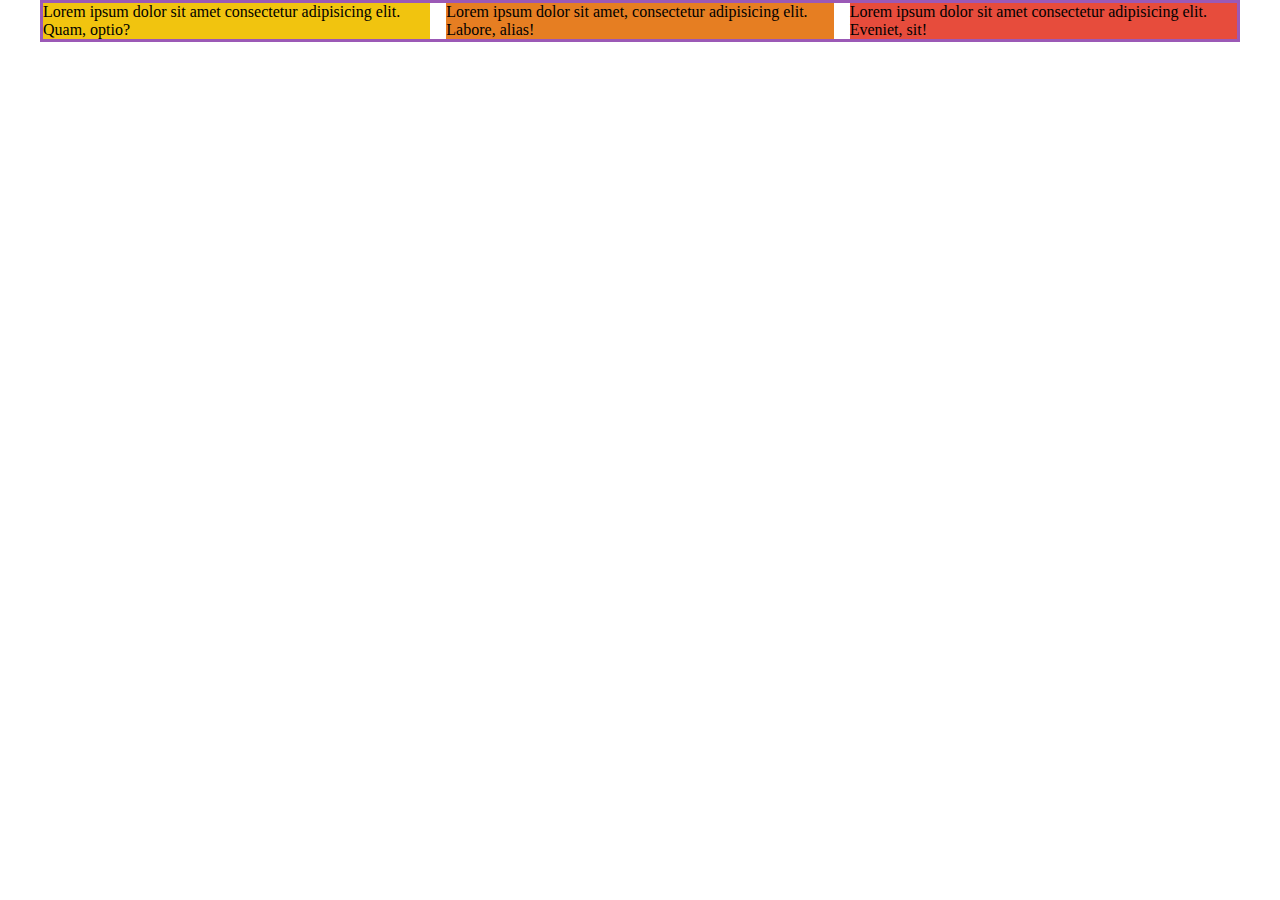
==== grid/example/index.html @ 051565c6 "grid" ====
<!DOCTYPE html>
<html lang="ru">
<head>
  <meta charset="UTF-8">
  <meta http-equiv="X-UA-Compatible" content="IE=edge">
  <meta name="viewport" content="width=device-width, initial-scale=1.0" />
  <title>Grid</title>
  <link rel="stylesheet" href="style.css">
</head>
<body>
  <div class="container">
    <div class="grid">
      <div class="grid__item grid__item--1">Lorem ipsum dolor sit amet consectetur adipisicing elit. Quam, optio?</div>
      <div class="grid__item grid__item--2">Lorem ipsum dolor sit amet, consectetur adipisicing elit. Labore, alias!</div>
      <div class="grid__item grid__item--3">Lorem ipsum dolor sit amet consectetur adipisicing elit. Eveniet, sit!</div>
    </div> <!-- .grid -->
  </div> <!-- .container -->
</body>
</html>
---- grid/example/style.css ----
body {
  margin: 0;
}
.container {
  max-width: 1200px;
  margin: 0 auto;
}

/* Grid */
.grid {
  display: grid;
  grid-template-columns: repeat(3, 1fr);
  border: 3px solid #9b59b6;
  column-gap: 16px;
}
.grid__item--1 {
  background-color: #f1c40f;
}
.grid__item--2 {
  background-color: #e67e22;
}
.grid__item--3 {
  background-color: #e74c3c;
}
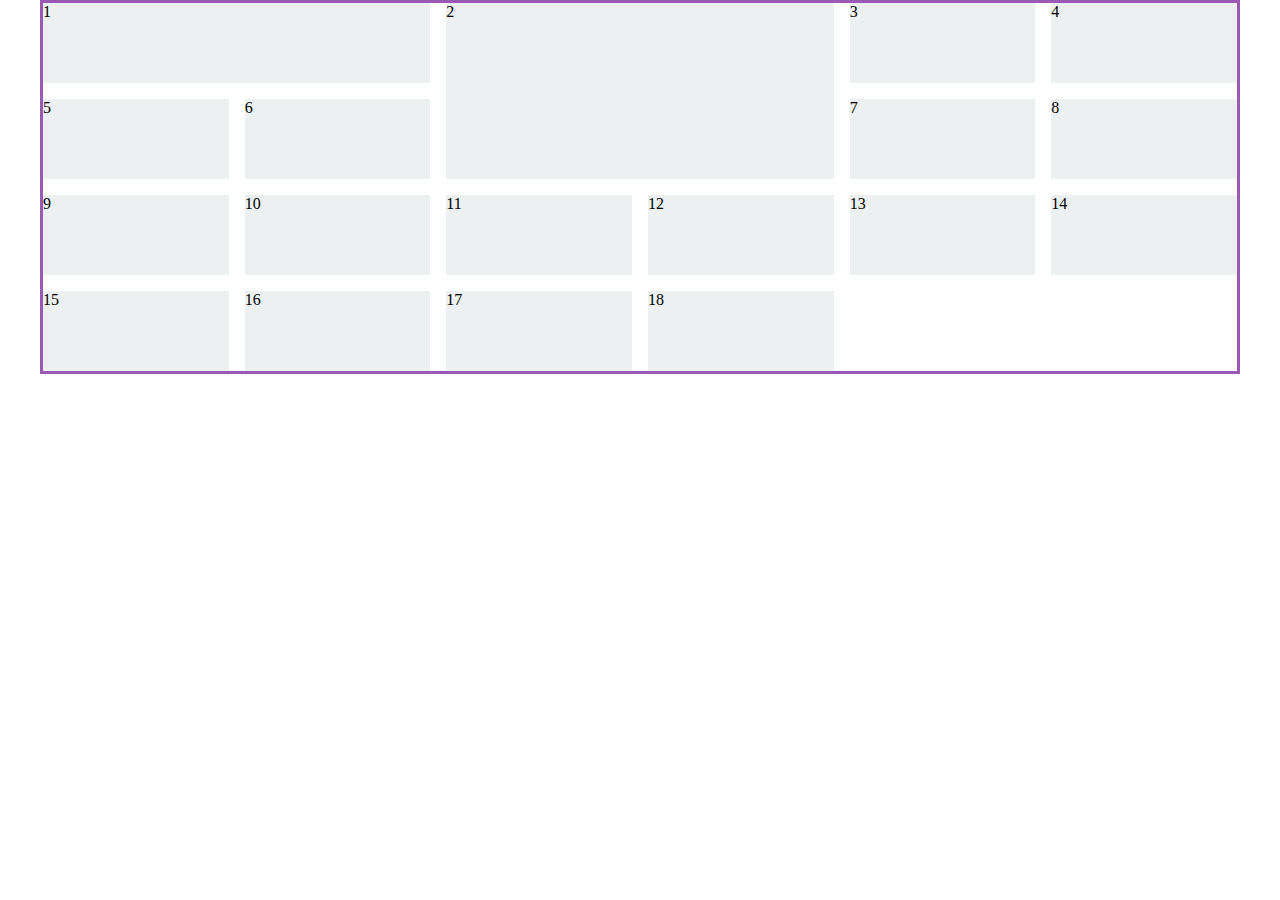
==== commit 41c6c360: "gap" ====
--- a/grid/example/index.html
+++ b/grid/example/index.html
@@ -10,9 +10,24 @@
 <body>
   <div class="container">
     <div class="grid">
-      <div class="grid__item grid__item--1">Lorem ipsum dolor sit amet consectetur adipisicing elit. Quam, optio?</div>
-      <div class="grid__item grid__item--2">Lorem ipsum dolor sit amet, consectetur adipisicing elit. Labore, alias!</div>
-      <div class="grid__item grid__item--3">Lorem ipsum dolor sit amet consectetur adipisicing elit. Eveniet, sit!</div>
+      <div class="grid__item grid__item--1">1</div>
+      <div class="grid__item grid__item--2">2</div>
+      <div class="grid__item grid__item--3">3</div>
+      <div class="grid__item grid__item--4">4</div>
+      <div class="grid__item grid__item--5">5</div>
+      <div class="grid__item grid__item--6">6</div>
+      <div class="grid__item grid__item--7">7</div>
+      <div class="grid__item grid__item--8">8</div>
+      <div class="grid__item grid__item--9">9</div>
+      <div class="grid__item grid__item--10">10</div>
+      <div class="grid__item grid__item--11">11</div>
+      <div class="grid__item grid__item--12">12</div>
+      <div class="grid__item grid__item--13">13</div>
+      <div class="grid__item grid__item--14">14</div>
+      <div class="grid__item grid__item--15">15</div>
+      <div class="grid__item grid__item--16">16</div>
+      <div class="grid__item grid__item--17">17</div>
+      <div class="grid__item grid__item--18">18</div>
     </div> <!-- .grid -->
   </div> <!-- .container -->
 </body>
--- a/grid/example/style.css
+++ b/grid/example/style.css
@@ -9,16 +9,70 @@
 /* Grid */
 .grid {
   display: grid;
-  grid-template-columns: repeat(3, 1fr);
+  grid-template-columns: repeat(6, [col] 1fr);
+  grid-template-rows: repeat(3, [row] 1fr);
   border: 3px solid #9b59b6;
-  column-gap: 16px;
+  gap: 16px;
+}
+.grid__item {
+  min-height: 80px;
 }
 .grid__item--1 {
-  background-color: #f1c40f;
+  background-color: #ecf0f1;
+  /* grid-column: 1 / 3; */
+  /* grid-column: col 1 / col 3; */
+  grid-column: span 2;
 }
 .grid__item--2 {
-  background-color: #e67e22;
+  background-color: #ecf0f1;
+  grid-column: span 2;
+  grid-row: span 2;
 }
 .grid__item--3 {
-  background-color: #e74c3c;
+  background-color: #ecf0f1;
 }
+.grid__item--4 {
+  background-color: #ecf0f1;
+}
+.grid__item--5 {
+  background-color: #ecf0f1;
+}
+.grid__item--6 {
+  background-color: #ecf0f1;
+}
+.grid__item--7 {
+  background-color: #ecf0f1;
+}
+.grid__item--8 {
+  background-color: #ecf0f1;
+}
+.grid__item--9 {
+  background-color: #ecf0f1;
+}
+.grid__item--10 {
+  background-color: #ecf0f1;
+}
+.grid__item--11 {
+  background-color: #ecf0f1;
+}
+.grid__item--12 {
+  background-color: #ecf0f1;
+}
+.grid__item--13 {
+  background-color: #ecf0f1;
+}
+.grid__item--14 {
+  background-color: #ecf0f1;
+}
+.grid__item--15 {
+  background-color: #ecf0f1;
+}
+.grid__item--16 {
+  background-color: #ecf0f1;
+}
+.grid__item--17 {
+  background-color: #ecf0f1;
+}
+.grid__item--18 {
+  background-color: #ecf0f1;
+}
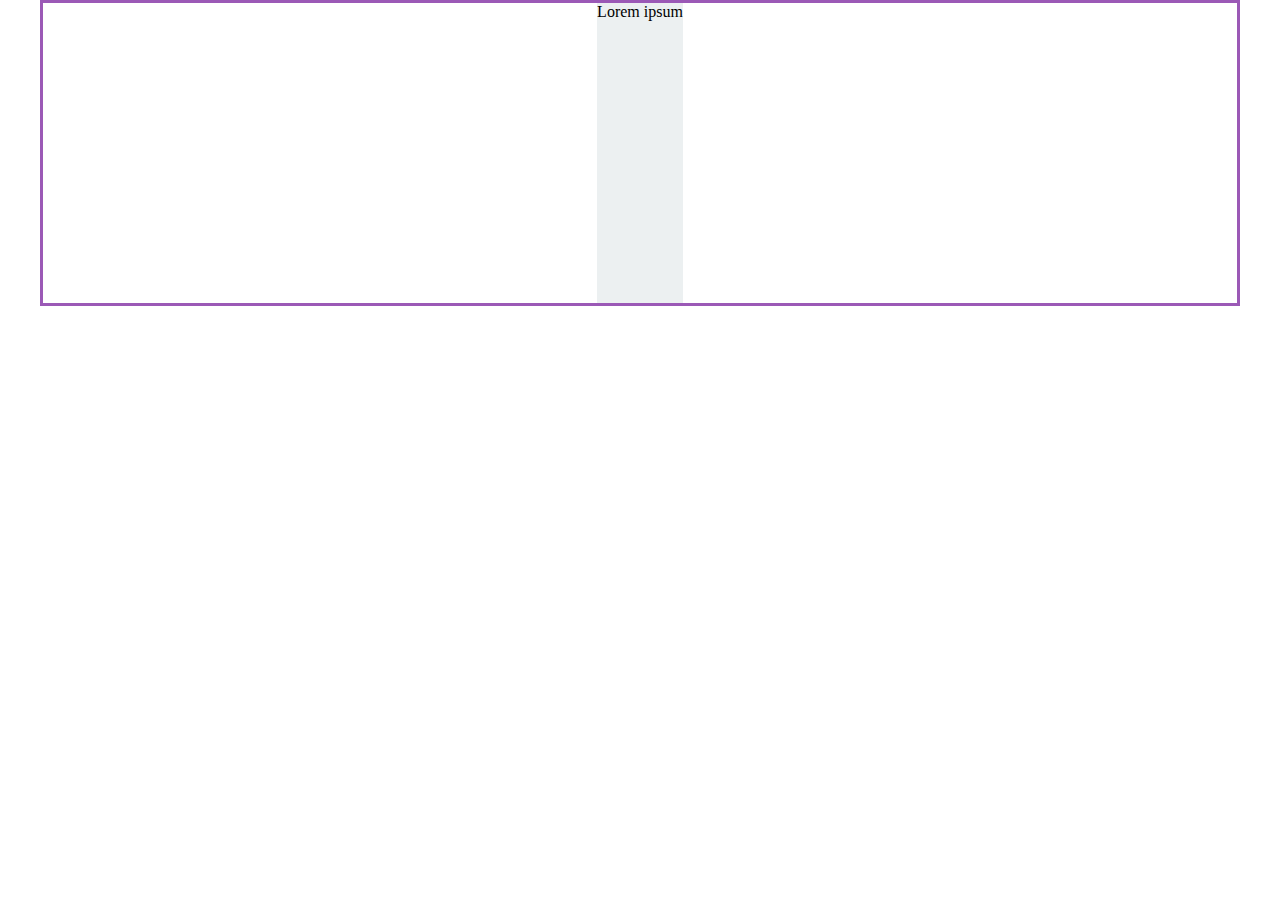
==== commit b2b84067: "Grid Elements Alignment" ====
--- a/grid/example/index.html
+++ b/grid/example/index.html
@@ -10,25 +10,10 @@
 <body>
   <div class="container">
     <div class="grid">
-      <div class="grid__item grid__item--1">1</div>
-      <div class="grid__item grid__item--2">2</div>
-      <div class="grid__item grid__item--3">3</div>
-      <div class="grid__item grid__item--4">4</div>
-      <div class="grid__item grid__item--5">5</div>
-      <div class="grid__item grid__item--6">6</div>
-      <div class="grid__item grid__item--7">7</div>
-      <div class="grid__item grid__item--8">8</div>
-      <div class="grid__item grid__item--9">9</div>
-      <div class="grid__item grid__item--10">10</div>
-      <div class="grid__item grid__item--11">11</div>
-      <div class="grid__item grid__item--12">12</div>
-      <div class="grid__item grid__item--13">13</div>
-      <div class="grid__item grid__item--14">14</div>
-      <div class="grid__item grid__item--15">15</div>
-      <div class="grid__item grid__item--16">16</div>
-      <div class="grid__item grid__item--17">17</div>
-      <div class="grid__item grid__item--18">18</div>
+      <div class="grid__item grid__item--1">
+        Lorem ipsum
+      </div>
     </div> <!-- .grid -->
   </div> <!-- .container -->
 </body>
-</html>+</html>
--- a/grid/example/style.css
+++ b/grid/example/style.css
@@ -9,27 +9,37 @@
 /* Grid */
 .grid {
   display: grid;
-  grid-template-columns: repeat(6, [col] 1fr);
-  grid-template-rows: repeat(3, [row] 1fr);
+  grid-template-columns: 1fr;
+  grid-template-rows: 300px;
+  /* align-items: center; */
+  justify-items: center;
   border: 3px solid #9b59b6;
-  gap: 16px;
 }
 .grid__item {
-  min-height: 80px;
+
 }
 .grid__item--1 {
   background-color: #ecf0f1;
-  /* grid-column: 1 / 3; */
-  /* grid-column: col 1 / col 3; */
-  grid-column: span 2;
+  /* align-self: stretch; */
+  /* align-self: start; */
+  /* align-self: end; */
+  /* align-self: center; */
+  /* justify-self: stretch; */
+  /* justify-self: start; */
+  /* justify-self: end; */
+  /* justify-self: center; */
 }
 .grid__item--2 {
   background-color: #ecf0f1;
+  /* grid-column: col 3 / col 5;
+  grid-row: row 1 / row 3; */
   grid-column: span 2;
   grid-row: span 2;
 }
 .grid__item--3 {
   background-color: #ecf0f1;
+  grid-column: span 1;
+  grid-row: span 2;
 }
 .grid__item--4 {
   background-color: #ecf0f1;
@@ -48,31 +58,14 @@
 }
 .grid__item--9 {
   background-color: #ecf0f1;
+  grid-column: span 2;
+  /* grid-row: span 1; */
 }
 .grid__item--10 {
   background-color: #ecf0f1;
+  grid-column: span 2;
+  /* grid-row: span 1; */
 }
 .grid__item--11 {
   background-color: #ecf0f1;
 }
-.grid__item--12 {
-  background-color: #ecf0f1;
-}
-.grid__item--13 {
-  background-color: #ecf0f1;
-}
-.grid__item--14 {
-  background-color: #ecf0f1;
-}
-.grid__item--15 {
-  background-color: #ecf0f1;
-}
-.grid__item--16 {
-  background-color: #ecf0f1;
-}
-.grid__item--17 {
-  background-color: #ecf0f1;
-}
-.grid__item--18 {
-  background-color: #ecf0f1;
-}
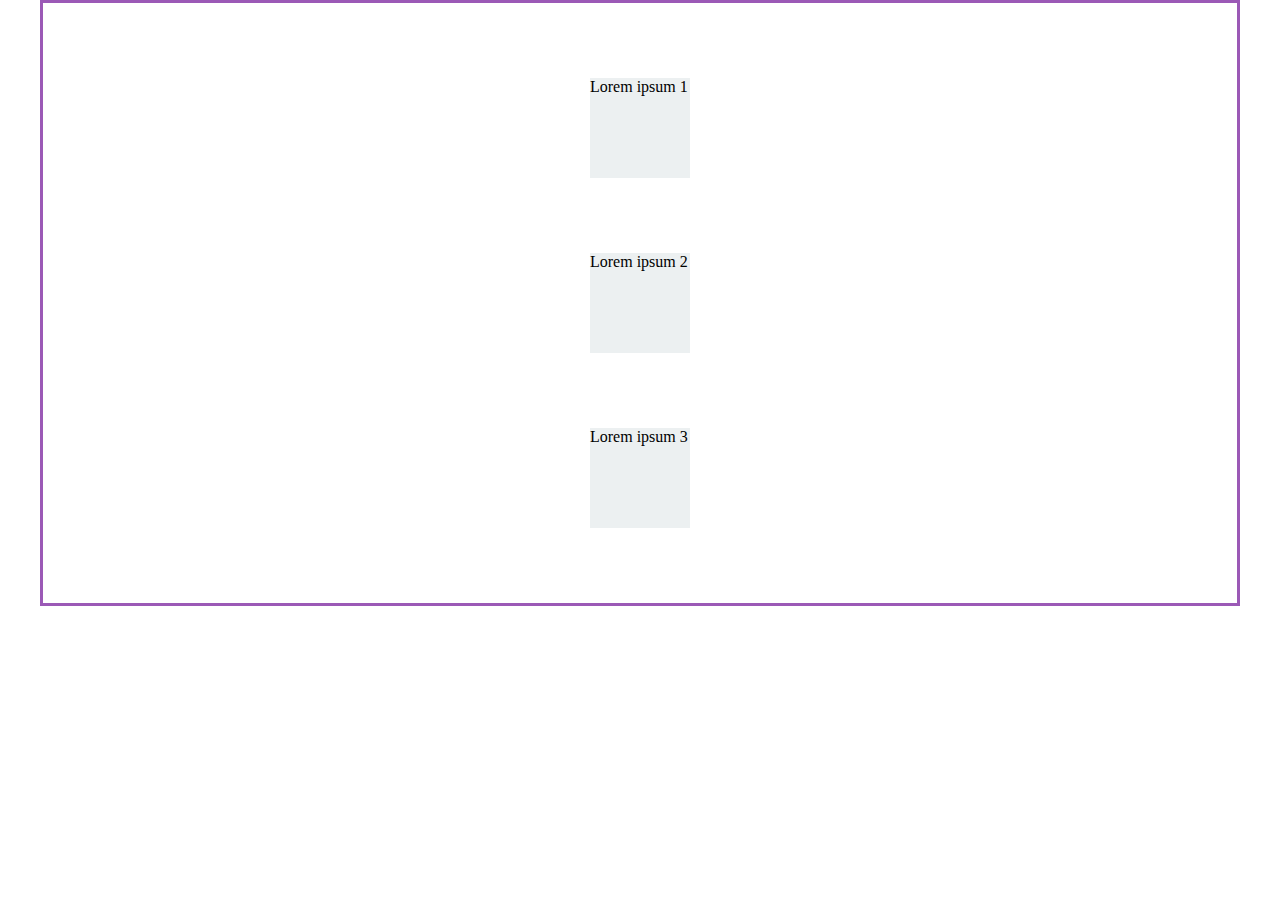
==== commit f8a96902: "alignment container" ====
--- a/grid/example/index.html
+++ b/grid/example/index.html
@@ -10,9 +10,9 @@
 <body>
   <div class="container">
     <div class="grid">
-      <div class="grid__item grid__item--1">
-        Lorem ipsum
-      </div>
+      <div class="grid__item grid__item--1">Lorem ipsum 1</div>
+      <div class="grid__item grid__item--2">Lorem ipsum 2</div>
+      <div class="grid__item grid__item--3">Lorem ipsum 3</div>
     </div> <!-- .grid -->
   </div> <!-- .container -->
 </body>
--- a/grid/example/style.css
+++ b/grid/example/style.css
@@ -9,63 +9,23 @@
 /* Grid */
 .grid {
   display: grid;
-  grid-template-columns: 1fr;
-  grid-template-rows: 300px;
-  /* align-items: center; */
-  justify-items: center;
+  height: 600px;
+  /* gap: 15px; */
   border: 3px solid #9b59b6;
+  justify-content: space-evenly;
+  align-content: space-evenly;
 }
 .grid__item {
-
+  width: 100px;
+  height: 100px;
 }
 .grid__item--1 {
   background-color: #ecf0f1;
-  /* align-self: stretch; */
-  /* align-self: start; */
-  /* align-self: end; */
-  /* align-self: center; */
-  /* justify-self: stretch; */
-  /* justify-self: start; */
-  /* justify-self: end; */
-  /* justify-self: center; */
 }
 .grid__item--2 {
   background-color: #ecf0f1;
-  /* grid-column: col 3 / col 5;
-  grid-row: row 1 / row 3; */
-  grid-column: span 2;
-  grid-row: span 2;
 }
 .grid__item--3 {
   background-color: #ecf0f1;
-  grid-column: span 1;
-  grid-row: span 2;
 }
-.grid__item--4 {
-  background-color: #ecf0f1;
-}
-.grid__item--5 {
-  background-color: #ecf0f1;
-}
-.grid__item--6 {
-  background-color: #ecf0f1;
-}
-.grid__item--7 {
-  background-color: #ecf0f1;
-}
-.grid__item--8 {
-  background-color: #ecf0f1;
-}
-.grid__item--9 {
-  background-color: #ecf0f1;
-  grid-column: span 2;
-  /* grid-row: span 1; */
-}
-.grid__item--10 {
-  background-color: #ecf0f1;
-  grid-column: span 2;
-  /* grid-row: span 1; */
-}
-.grid__item--11 {
-  background-color: #ecf0f1;
-}
+
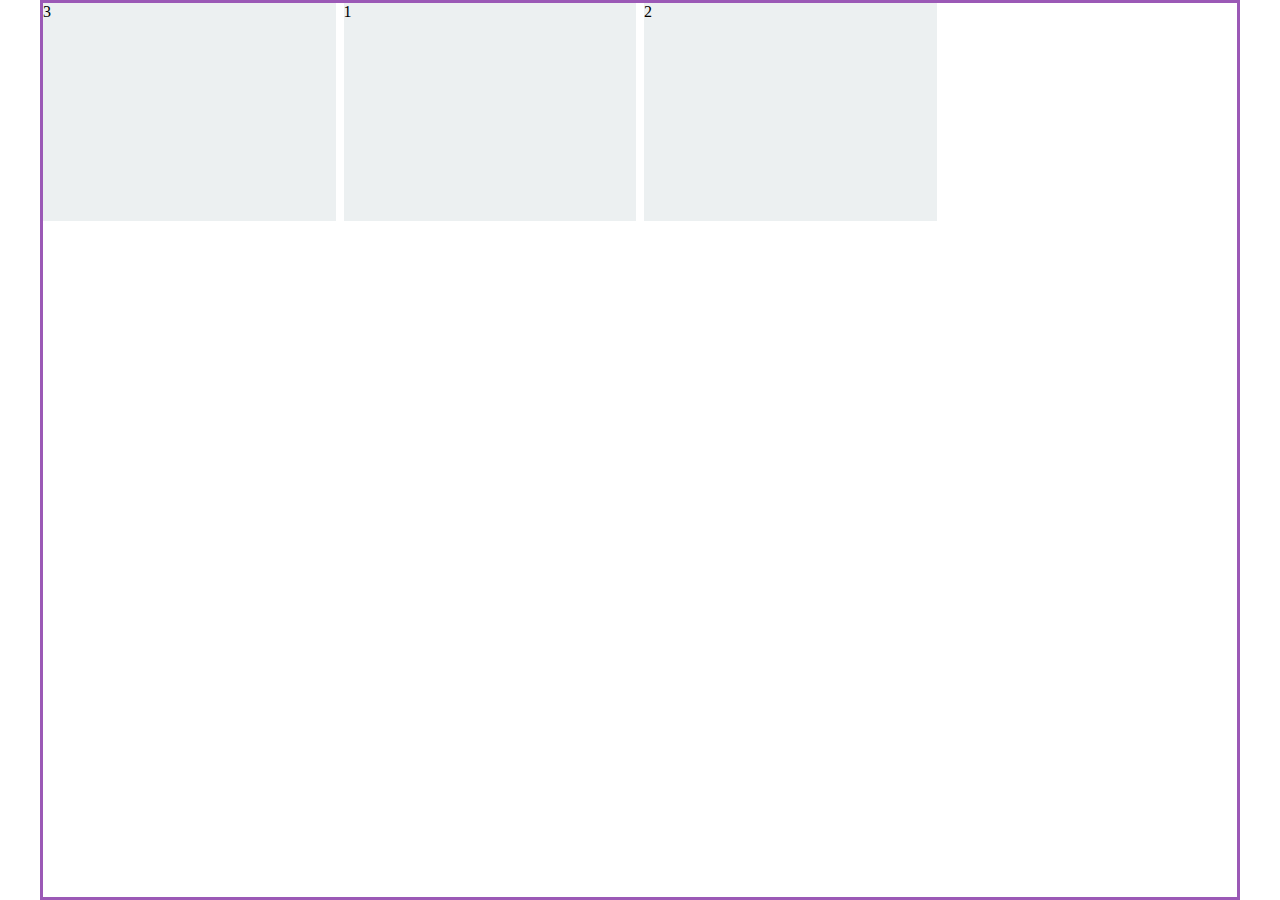
==== commit 3993390a: "flow order" ====
--- a/grid/example/index.html
+++ b/grid/example/index.html
@@ -10,9 +10,16 @@
 <body>
   <div class="container">
     <div class="grid">
-      <div class="grid__item grid__item--1">Lorem ipsum 1</div>
-      <div class="grid__item grid__item--2">Lorem ipsum 2</div>
-      <div class="grid__item grid__item--3">Lorem ipsum 3</div>
+      <div class="grid__item grid__item--1">1</div>
+      <div class="grid__item grid__item--2">2</div>
+      <div class="grid__item grid__item--3">3</div>
+      <!-- <div class="grid__item grid__item--4">4</div>
+      <div class="grid__item grid__item--5">5</div>
+      <div class="grid__item grid__item--6">6</div>
+      <div class="grid__item grid__item--7">7</div>
+      <div class="grid__item grid__item--8">8</div>
+      <div class="grid__item grid__item--9">9</div>
+      <div class="grid__item grid__item--10">10</div> -->
     </div> <!-- .grid -->
   </div> <!-- .container -->
 </body>
--- a/grid/example/style.css
+++ b/grid/example/style.css
@@ -9,23 +9,28 @@
 /* Grid */
 .grid {
   display: grid;
-  height: 600px;
-  /* gap: 15px; */
+  height: 100vh;
+  box-sizing: border-box;
+  gap: 8px;
+  grid-template-columns: repeat(4, 1fr);
+  grid-template-rows: repeat(4, 1fr);
+  /* grid-auto-flow: row dense; */
   border: 3px solid #9b59b6;
-  justify-content: space-evenly;
-  align-content: space-evenly;
 }
 .grid__item {
-  width: 100px;
-  height: 100px;
+  background-color: #ecf0f1;
 }
 .grid__item--1 {
   background-color: #ecf0f1;
+  /* order: 1; */
 }
 .grid__item--2 {
   background-color: #ecf0f1;
+  /* grid-column: span 2; */
 }
 .grid__item--3 {
   background-color: #ecf0f1;
+  /* grid-column: span 2; */
+  order: -1;
 }
 
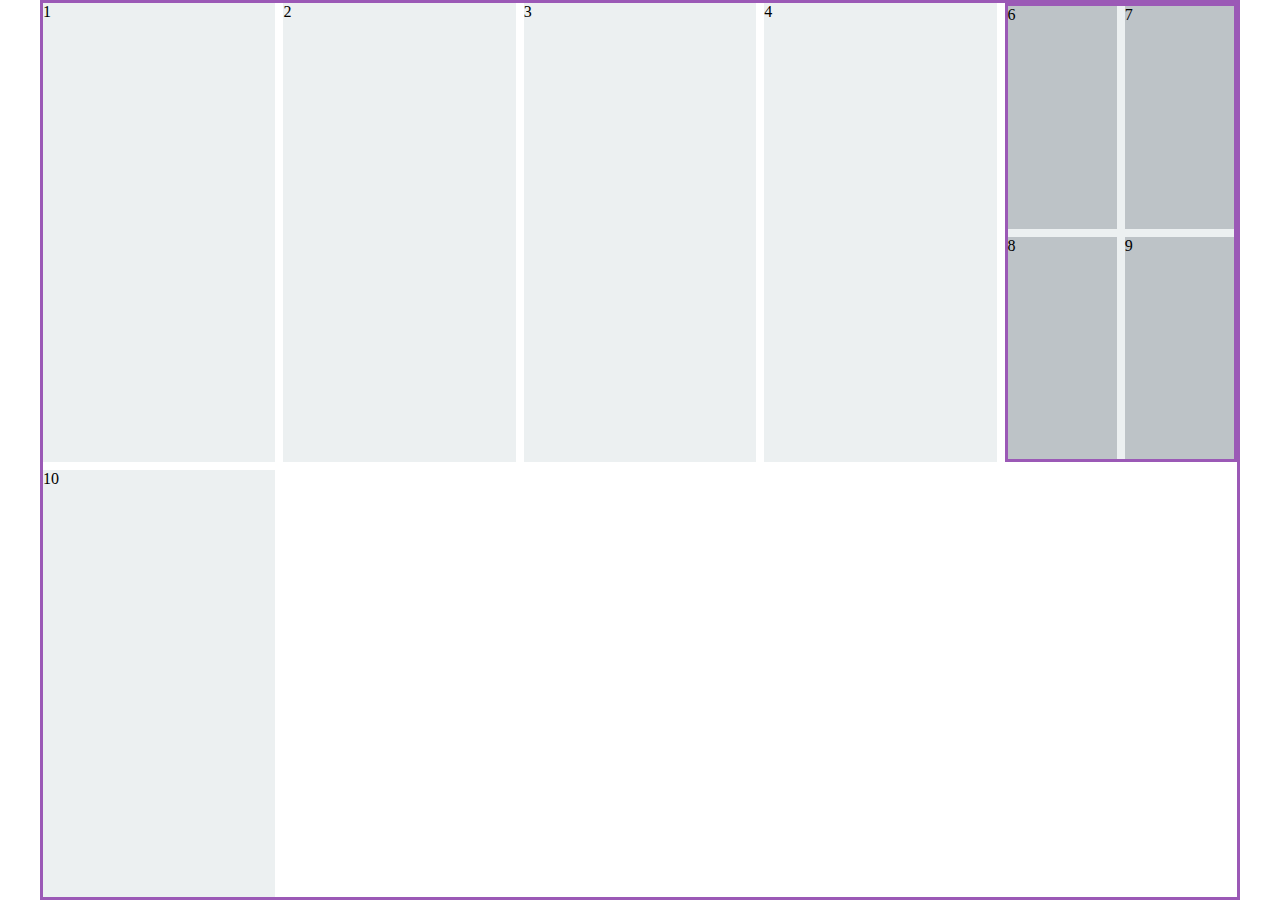
==== commit 4b571826: "nesting" ====
--- a/grid/example/index.html
+++ b/grid/example/index.html
@@ -9,17 +9,18 @@
 </head>
 <body>
   <div class="container">
-    <div class="grid">
+    <div class="grid grid--1">
       <div class="grid__item grid__item--1">1</div>
       <div class="grid__item grid__item--2">2</div>
       <div class="grid__item grid__item--3">3</div>
-      <!-- <div class="grid__item grid__item--4">4</div>
-      <div class="grid__item grid__item--5">5</div>
-      <div class="grid__item grid__item--6">6</div>
-      <div class="grid__item grid__item--7">7</div>
-      <div class="grid__item grid__item--8">8</div>
-      <div class="grid__item grid__item--9">9</div>
-      <div class="grid__item grid__item--10">10</div> -->
+      <div class="grid__item grid__item--4">4</div>
+      <div class="grid grid--2 grid__item grid__item--5">
+        <div class="grid__item grid--2__item grid__item--6">6</div>
+        <div class="grid__item grid--2__item grid__item--7">7</div>
+        <div class="grid__item grid--2__item grid__item--8">8</div>
+        <div class="grid__item grid--2__item grid__item--9">9</div>
+      </div>
+      <div class="grid__item grid__item--10">10</div>
     </div> <!-- .grid -->
   </div> <!-- .container -->
 </body>
--- a/grid/example/style.css
+++ b/grid/example/style.css
@@ -9,28 +9,22 @@
 /* Grid */
 .grid {
   display: grid;
+  gap: 8px;
+  grid-template-columns: repeat(auto-fill, minmax(200px, auto));
+  border: 3px solid #9b59b6;
+  box-sizing: border-box;
+}
+.grid--1 {
   height: 100vh;
-  box-sizing: border-box;
-  gap: 8px;
-  grid-template-columns: repeat(4, 1fr);
-  grid-template-rows: repeat(4, 1fr);
-  /* grid-auto-flow: row dense; */
-  border: 3px solid #9b59b6;
 }
+.grid--2 {
+  grid-template-columns: repeat(2, auto);
+}
+
 .grid__item {
   background-color: #ecf0f1;
 }
-.grid__item--1 {
-  background-color: #ecf0f1;
-  /* order: 1; */
+
+.grid--2__item {
+  background-color: #bdc3c7;
 }
-.grid__item--2 {
-  background-color: #ecf0f1;
-  /* grid-column: span 2; */
-}
-.grid__item--3 {
-  background-color: #ecf0f1;
-  /* grid-column: span 2; */
-  order: -1;
-}
-
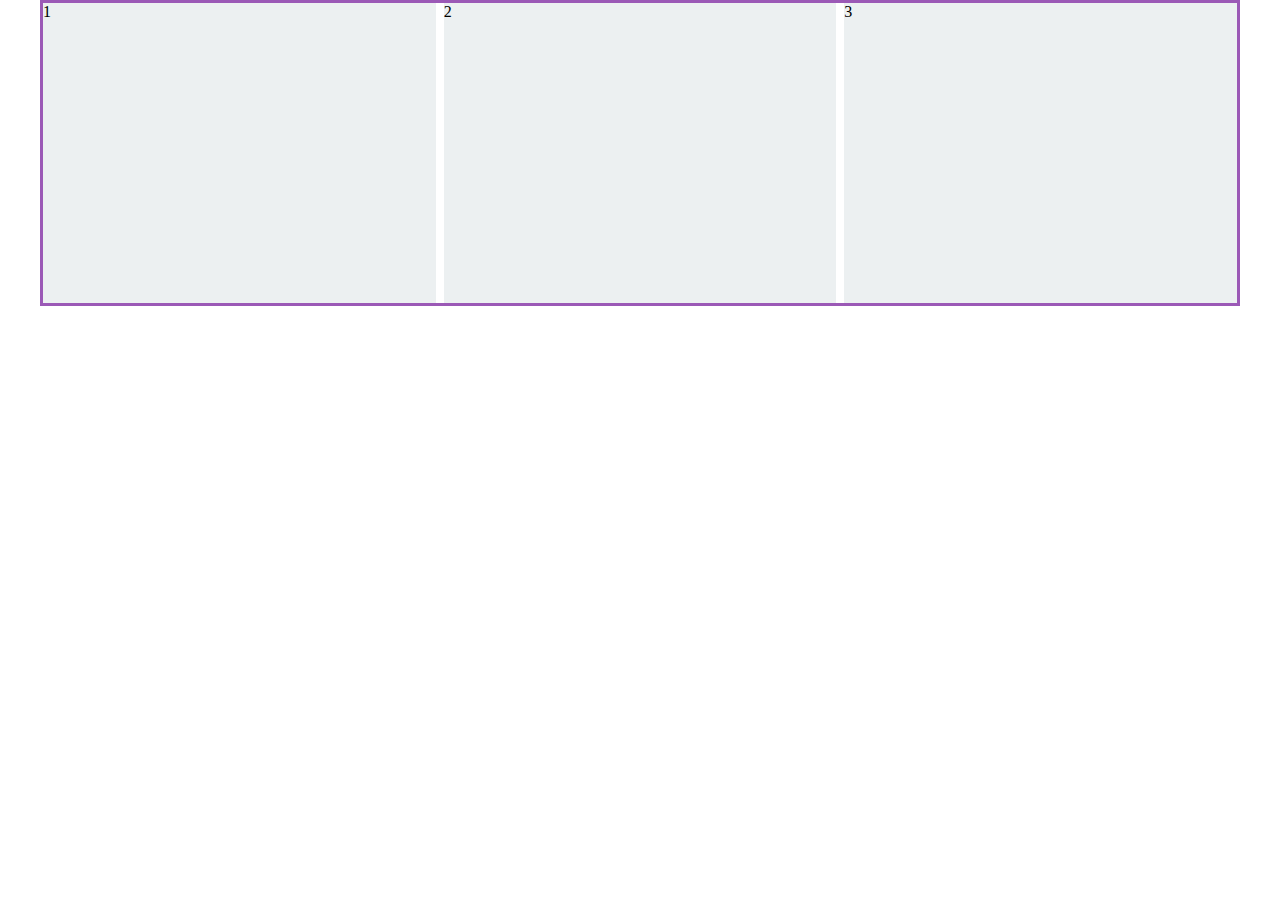
==== commit 0263402b: "auto-fill auto-fit" ====
--- a/grid/example/index.html
+++ b/grid/example/index.html
@@ -13,14 +13,13 @@
       <div class="grid__item grid__item--1">1</div>
       <div class="grid__item grid__item--2">2</div>
       <div class="grid__item grid__item--3">3</div>
-      <div class="grid__item grid__item--4">4</div>
-      <div class="grid grid--2 grid__item grid__item--5">
-        <div class="grid__item grid--2__item grid__item--6">6</div>
-        <div class="grid__item grid--2__item grid__item--7">7</div>
-        <div class="grid__item grid--2__item grid__item--8">8</div>
-        <div class="grid__item grid--2__item grid__item--9">9</div>
-      </div>
-      <div class="grid__item grid__item--10">10</div>
+      <!-- <div class="grid__item grid__item--4">4</div>
+      <div class="grid__item grid__item--5">5</div>
+      <div class="grid__item grid__item--6">6</div>
+      <div class="grid__item grid__item--7">7</div>
+      <div class="grid__item grid__item--8">8</div>
+      <div class="grid__item grid__item--9">9</div>
+      <div class="grid__item grid__item--10">10</div> -->
     </div> <!-- .grid -->
   </div> <!-- .container -->
 </body>
--- a/grid/example/style.css
+++ b/grid/example/style.css
@@ -10,21 +10,16 @@
 .grid {
   display: grid;
   gap: 8px;
-  grid-template-columns: repeat(auto-fill, minmax(200px, auto));
+  min-height: 300px;
+  /* grid-template-columns: repeat(3, 200px); */
+  /* grid-template-columns: repeat(auto-fill, 200px); */
+  /* grid-template-columns: repeat(auto-fill, minmax(200px, auto)); */
+  grid-template-columns: repeat(auto-fit, minmax(200px, auto));
   border: 3px solid #9b59b6;
   box-sizing: border-box;
-}
-.grid--1 {
-  height: 100vh;
-}
-.grid--2 {
-  grid-template-columns: repeat(2, auto);
 }
 
 .grid__item {
   background-color: #ecf0f1;
+  height: 300px;
 }
-
-.grid--2__item {
-  background-color: #bdc3c7;
-}
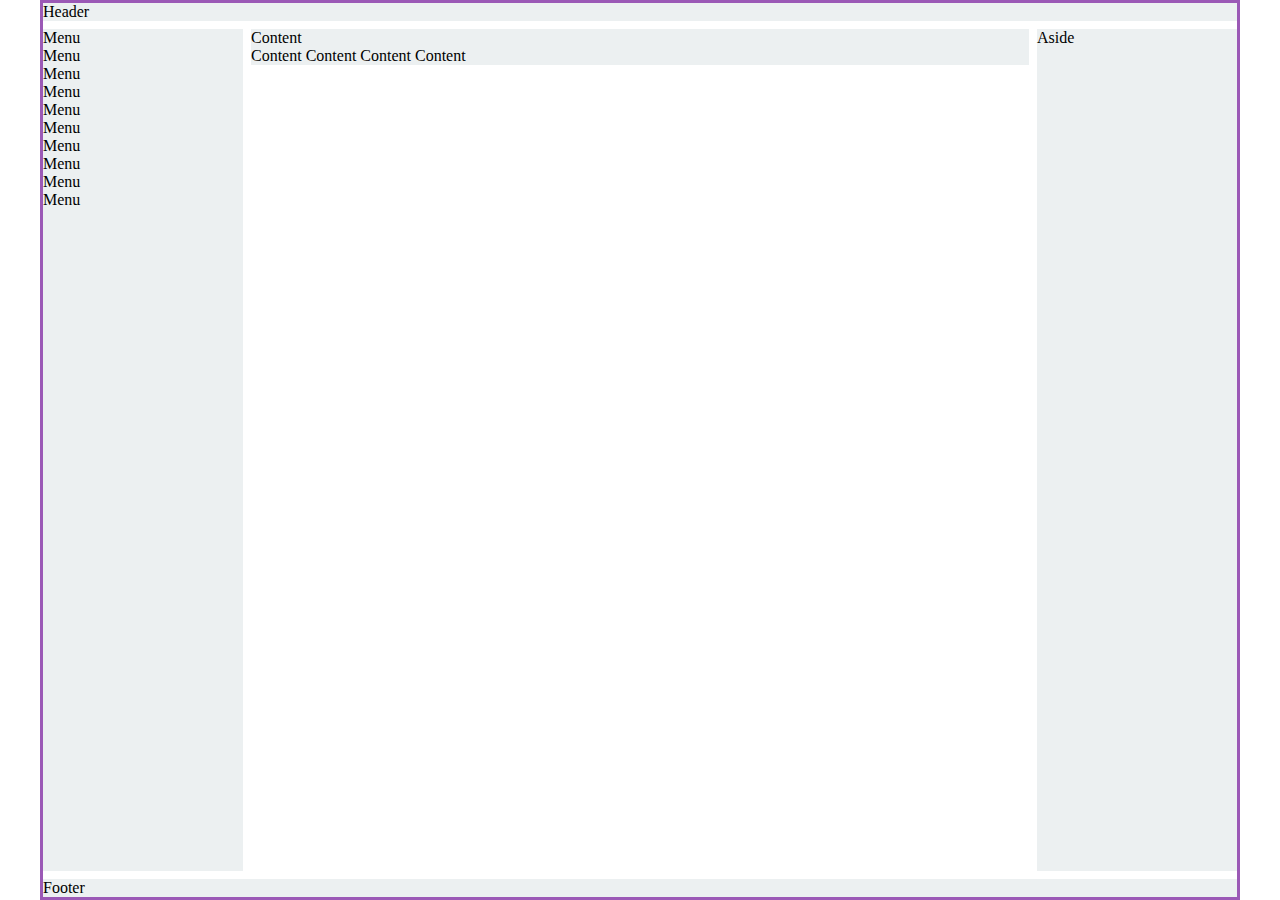
==== commit 0d477502: "Responsive" ====
--- a/grid/example/index.html
+++ b/grid/example/index.html
@@ -7,20 +7,16 @@
   <title>Grid</title>
   <link rel="stylesheet" href="style.css">
 </head>
-<body>
-  <div class="container">
-    <div class="grid grid--1">
-      <div class="grid__item grid__item--1">1</div>
-      <div class="grid__item grid__item--2">2</div>
-      <div class="grid__item grid__item--3">3</div>
-      <!-- <div class="grid__item grid__item--4">4</div>
-      <div class="grid__item grid__item--5">5</div>
-      <div class="grid__item grid__item--6">6</div>
-      <div class="grid__item grid__item--7">7</div>
-      <div class="grid__item grid__item--8">8</div>
-      <div class="grid__item grid__item--9">9</div>
-      <div class="grid__item grid__item--10">10</div> -->
-    </div> <!-- .grid -->
-  </div> <!-- .container -->
-</body>
+<body class="container">
+  <header class="element element--1">Header</header>
+  <nav class="element element--2">
+    Menu<br />Menu<br />Menu<br />Menu<br />Menu<br />Menu<br />Menu<br />Menu<br />Menu<br />Menu<br />
+  </nav>
+  <aside class="element element--3">Aside</aside>
+  <main class="content">
+    <div class="element element--4">Content</div>
+    <div class="element element--5">Content Content Content Content</div>
+  </main>
+  <footer class="element element--6">Footer</footer>
+</body> <!-- .container -->
 </html>
--- a/grid/example/style.css
+++ b/grid/example/style.css
@@ -7,19 +7,47 @@
 }
 
 /* Grid */
-.grid {
+body {
   display: grid;
   gap: 8px;
-  min-height: 300px;
-  /* grid-template-columns: repeat(3, 200px); */
-  /* grid-template-columns: repeat(auto-fill, 200px); */
-  /* grid-template-columns: repeat(auto-fill, minmax(200px, auto)); */
-  grid-template-columns: repeat(auto-fit, minmax(200px, auto));
+  height: 100vh;
+  grid-template-rows: auto 1fr auto;
+  grid-template-columns: minmax(150px, 200px) 1fr minmax(150px, 200px);
+  grid-template-areas: "header header header"
+                        "nav main aside"
+                        "footer footer footer";
   border: 3px solid #9b59b6;
   box-sizing: border-box;
 }
 
-.grid__item {
+header { grid-area: header; }
+nav { grid-area: nav; }
+aside { grid-area: aside; }
+main { grid-area: main; }
+footer { grid-area: footer; }
+
+.element {
   background-color: #ecf0f1;
-  height: 300px;
 }
+
+@media (max-width: 600px) {
+  aside {
+    display: none;
+  }
+  body {
+    grid-template-columns: repeat(2, 1fr);
+    grid-template-areas: "header header"
+                         "nav main"
+                         "footer footer";
+  }
+}
+
+@media (max-width: 375px) {
+  body {
+    grid-template-columns: 1fr;
+    grid-template-areas: "header"
+                         "nav"
+                         "main"
+                         "footer";
+  }
+}